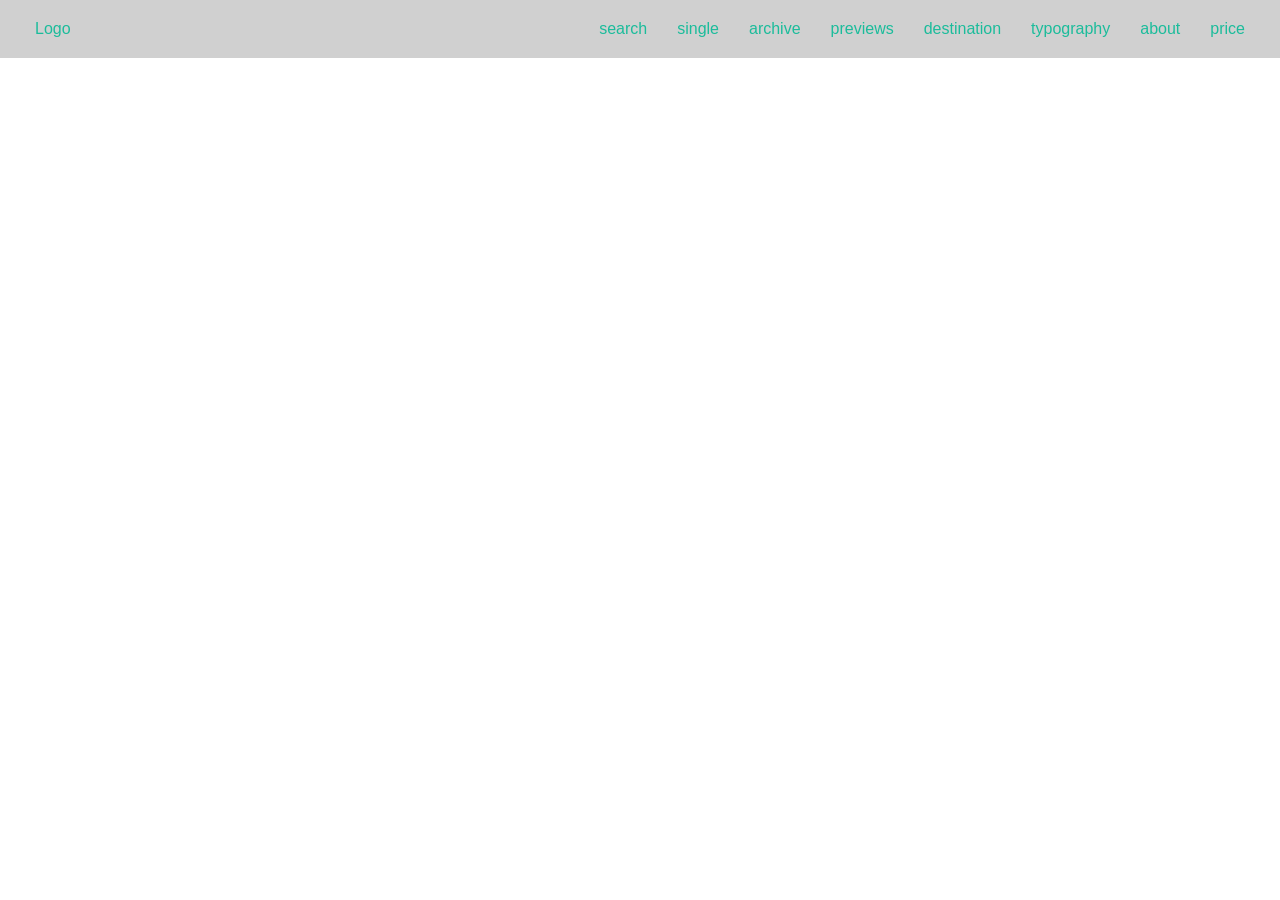
==== pages/about.html @ d88ba370 "adding changes" ====
<!doctype html>
<html lang="en">
  <head>
    <meta charset="UTF-8" />
    <meta name="viewport" content="width=device-width, initial-scale=1.0" />
    <title>Document</title>
    <link rel="stylesheet" href="../css/main.css">
  </head>
  <body>
    <header>
      <div class="container navbar">
        <a href="/" class="logo">Logo</a>
        <ul class="nav-links">
          <li>
            <a href="./search.html">search</a>
          </li>
          <li>
            <a href="./single.html">single</a>
          </li>
          <li>
            <a href="./archieve.html">archive</a>
          </li>
          <li>
            <a href="./preview.html">previews</a>
          </li>
          <li>
            <a href="./destination.html">destination</a>
          </li>
          <li>
            <a href="./typography.html">typography</a>
          </li>
          <li>
            <a href="./about.html">about</a>
          </li>
          <li>
            <a href="./price.html">price</a>
          </li>
        </ul>
      </div>
    </header>
  </body>
</html>
---- css/main.css ----
* {
  margin: 0;
  padding: 0;
  -webkit-box-sizing: border-box;
          box-sizing: border-box;
  font-family: sans-serif;
}

a {
  text-decoration: none;
}

ul {
  list-style: none;
}

.container {
  max-width: 1250px;
  margin: 0 auto;
  padding: 0 20px;
}

header {
  padding-top: 20px;
  padding-bottom: 20px;
  background-color: rgba(128, 128, 128, 0.374);
}
header .navbar {
  display: -webkit-box;
  display: -ms-flexbox;
  display: flex;
  -webkit-box-align: center;
      -ms-flex-align: center;
          align-items: center;
  -webkit-box-pack: justify;
      -ms-flex-pack: justify;
          justify-content: space-between;
}
header .navbar a {
  color: #1BBC9B;
}
header .navbar .nav-links {
  display: -webkit-box;
  display: -ms-flexbox;
  display: flex;
  gap: 30px;
}
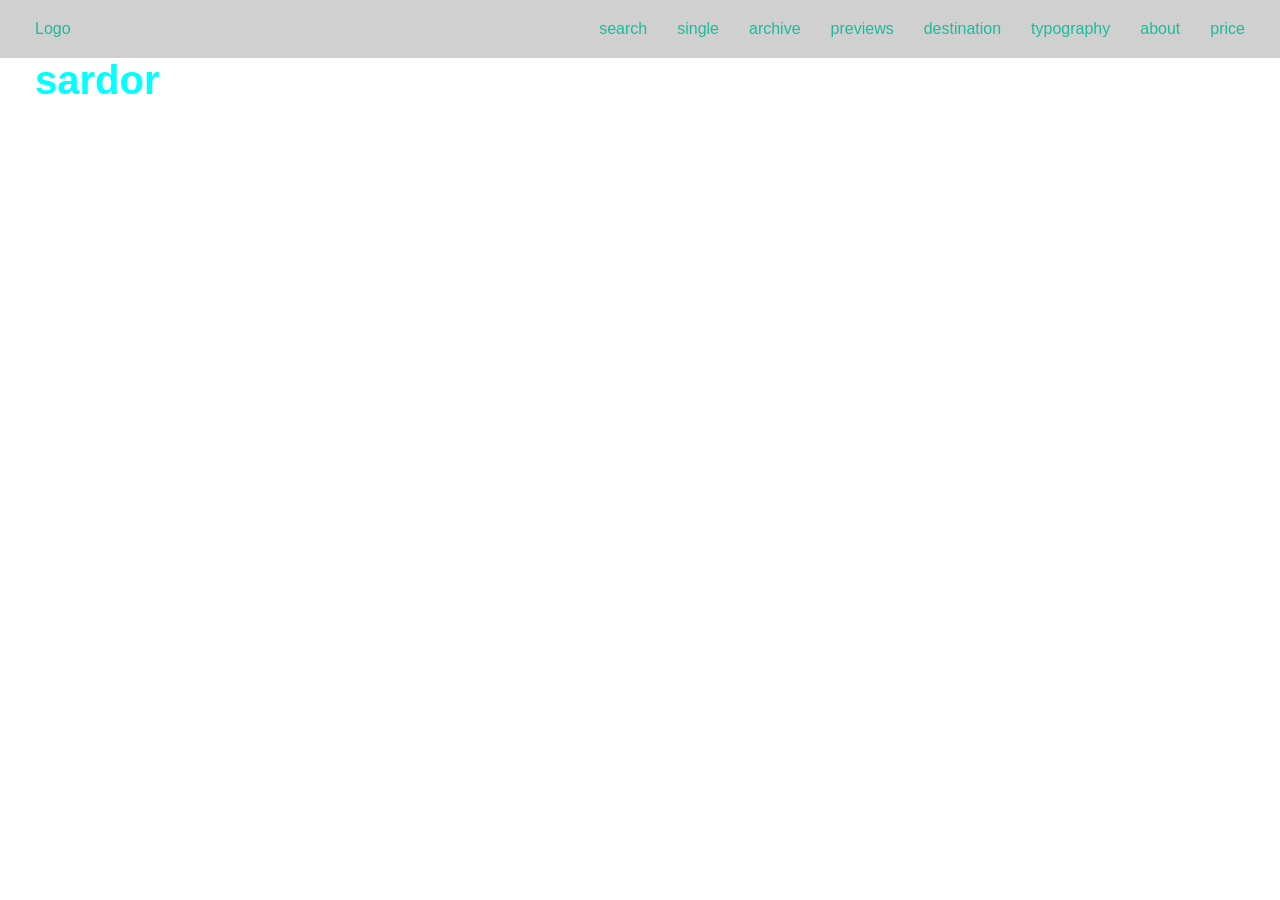
==== commit 977ca4fa: "about-title" ====
--- a/pages/about.html
+++ b/pages/about.html
@@ -4,7 +4,7 @@
     <meta charset="UTF-8" />
     <meta name="viewport" content="width=device-width, initial-scale=1.0" />
     <title>Document</title>
-    <link rel="stylesheet" href="../css/main.css">
+    <link rel="stylesheet" href="../scss/main.css">
   </head>
   <body>
     <header>
@@ -38,5 +38,12 @@
         </ul>
       </div>
     </header>
+    <main>
+      <section>
+        <div class="container">
+          <h1 class="about-title">sardor</h1>
+        </div>
+      </section>
+    </main>
   </body>
 </html>
--- a/scss/main.css
+++ b/scss/main.css
@@ -0,0 +1,56 @@
+* {
+  margin: 0;
+  padding: 0;
+  -webkit-box-sizing: border-box;
+          box-sizing: border-box;
+  font-family: sans-serif;
+}
+
+a {
+  text-decoration: none;
+}
+
+ul {
+  list-style: none;
+}
+
+.container {
+  max-width: 1250px;
+  margin: 0 auto;
+  padding: 0 20px;
+}
+
+header {
+  padding-top: 20px;
+  padding-bottom: 20px;
+  background-color: rgba(128, 128, 128, 0.374);
+}
+
+header .navbar {
+  display: -webkit-box;
+  display: -ms-flexbox;
+  display: flex;
+  -webkit-box-align: center;
+      -ms-flex-align: center;
+          align-items: center;
+  -webkit-box-pack: justify;
+      -ms-flex-pack: justify;
+          justify-content: space-between;
+}
+
+header .navbar a {
+  color: #1BBC9B;
+}
+
+header .navbar .nav-links {
+  display: -webkit-box;
+  display: -ms-flexbox;
+  display: flex;
+  gap: 30px;
+}
+
+.about-title {
+  color: aqua;
+  font-size: 40px;
+}
+/*# sourceMappingURL=main.css.map */
